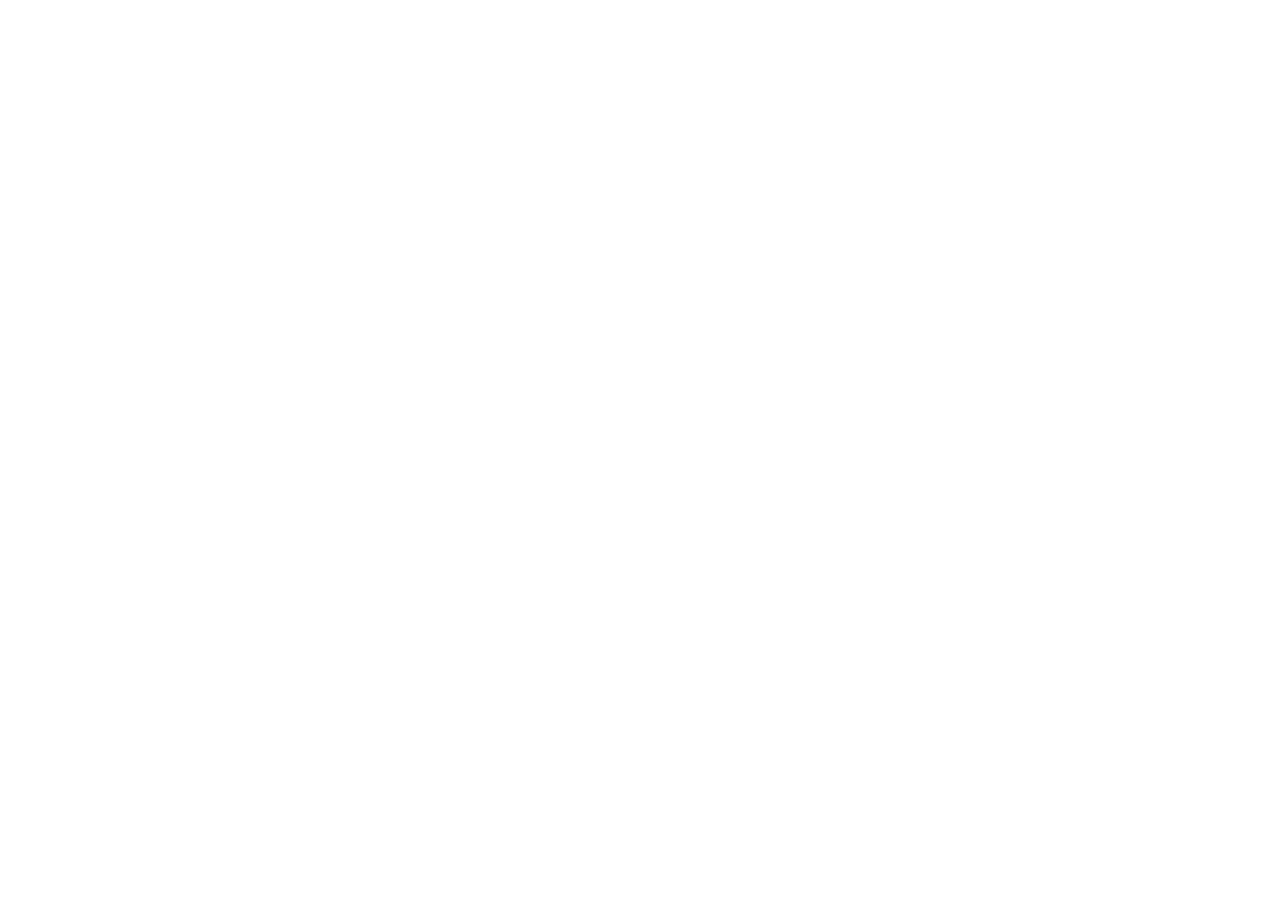
==== CarpetaHenry/index.html @ 395149ab "Estructura de un HTML" ====
<!DOCTYPE html>
<!-- Path: index.html -->
<!--Contenedor padre-->
<html lang="en-es">
<head>
    <meta charset="UTF-8"> <!--Se Agrega para que el navegador pueda leer caracteres especiales-->
        <meta name="description" content="Esta pagina es para la gestion de Propiedad Horizontal"> <!--Se utiliza para el posicionamiento SEO-->
        <meta name="viewport" content="width=device-width, initial-scale=1.0"> <!--Se utiliza para que sea responsive y sea escalable-->
        <meta name="robots" content="Index-follow"> <!--ayuda a que el robot de los navegador nos ayude a buscar nuestra pagina-->
    <title>Document</title>
    <link rel="stylesheet" href="style.css"> <!--Para llamar a nuestro css-->
</head>
<body>
    <header>

    </header>
    <main>

    </main>
    <footer>
        
    </footer>
</body>
</html>
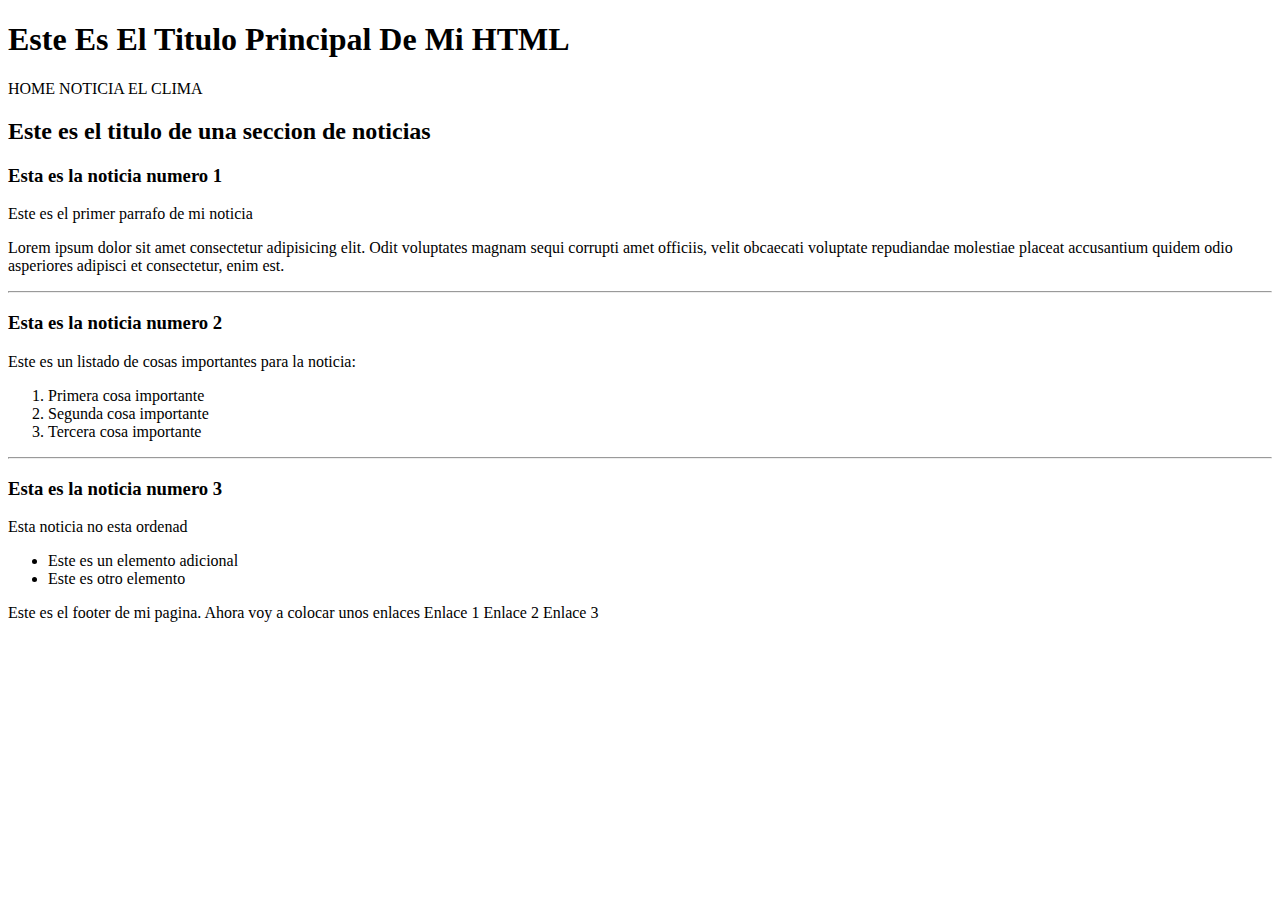
==== commit a0b0b75b: "se agrega contenido y bloque a index.html" ====
--- a/CarpetaHenry/index.html
+++ b/CarpetaHenry/index.html
@@ -9,16 +9,62 @@
         <meta name="robots" content="Index-follow"> <!--ayuda a que el robot de los navegador nos ayude a buscar nuestra pagina-->
     <title>Document</title>
     <link rel="stylesheet" href="style.css"> <!--Para llamar a nuestro css-->
-</head>
+</head> <!--Se utiliza para el encabezado de la pagina-->
 <body>
     <header>
+        <h1>Este Es El Titulo Principal De Mi HTML</h1> <!--Se utiliza para el titulo principal de la pagina-->
 
-    </header>
+        <span>HOME</span>
+        <span>NOTICIA</span>
+        <span>EL CLIMA</span>
+    </header> <!--Se utiliza para el encabezado del cuerpo de la pagina-->
+
     <main>
+        <section>
+            <article>
+                <h2>Este es el titulo de una seccion de noticias</h2>
+                <h3>Esta es la noticia numero 1</h3>
 
+                <div>
+                    <p>Este es el primer parrafo de mi noticia </p>
+                    <p>Lorem ipsum dolor sit amet consectetur adipisicing elit. Odit voluptates magnam sequi corrupti amet officiis, velit obcaecati voluptate repudiandae molestiae placeat accusantium quidem odio asperiores adipisci et consectetur, enim est.</p>
+                </div>
+            </article>
+            
+            <hr> <!--Se utiliza para hacer una linea divisoria-->
+
+            <article>
+                <h3>Esta es la noticia numero 2</h3>
+                <p>Este es un listado de cosas importantes para la noticia:</p>
+
+                <ol>
+                    <li>Primera cosa importante</li>
+                    <li>Segunda cosa importante</li>
+                    <li>Tercera cosa importante</li>
+                </ol>
+            </article>
+            
+            <hr>
+
+            <article>
+                <h3>Esta es la noticia numero 3</h3>
+
+                <p>Esta noticia no esta ordenad</p>
+
+                <ul>
+                    <li>Este es un elemento adicional</li>
+                    <li>Este es otro elemento </li>
+                </ul>
+            </article>
+        </section>
     </main>
+
     <footer>
-        
+        Este es el footer de mi pagina. Ahora voy a colocar unos enlaces
+
+        <span>Enlace 1</span>
+        <span>Enlace 2</span>
+        <span>Enlace 3</span>
     </footer>
 </body>
 </html>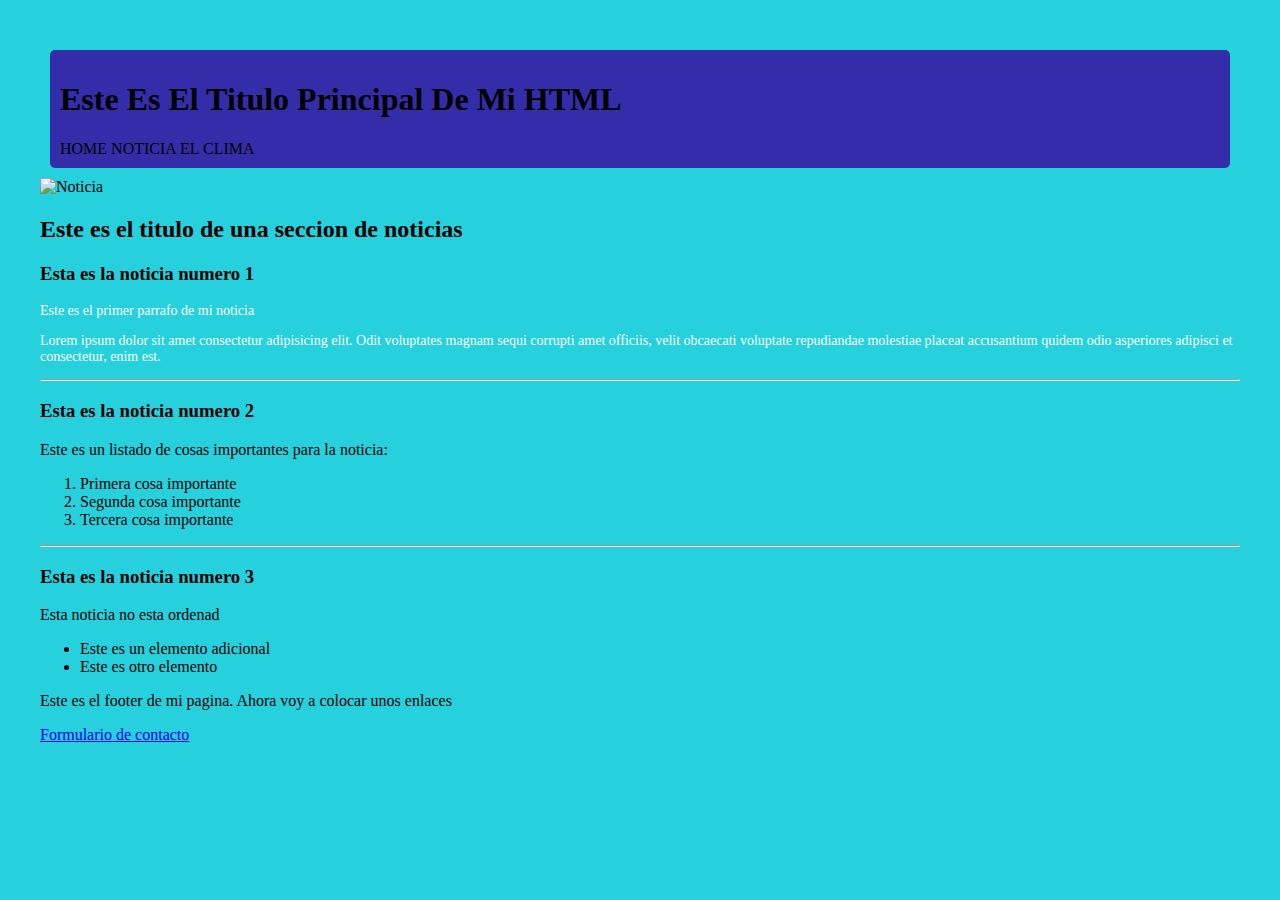
==== commit fcbe241a: "mi pagina personal" ====
--- a/CarpetaHenry/index.html
+++ b/CarpetaHenry/index.html
@@ -8,10 +8,10 @@
         <meta name="viewport" content="width=device-width, initial-scale=1.0"> <!--Se utiliza para que sea responsive y sea escalable-->
         <meta name="robots" content="Index-follow"> <!--ayuda a que el robot de los navegador nos ayude a buscar nuestra pagina-->
     <title>Document</title>
-    <link rel="stylesheet" href="style.css"> <!--Para llamar a nuestro css-->
+    <link rel="stylesheet" type="text/css" href="./style.css"> <!--Para llamar a nuestro css-->
 </head> <!--Se utiliza para el encabezado de la pagina-->
-<body>
-    <header>
+<body class="fondo">
+    <header class="fondo1">
         <h1>Este Es El Titulo Principal De Mi HTML</h1> <!--Se utiliza para el titulo principal de la pagina-->
 
         <span>HOME</span>
@@ -20,12 +20,13 @@
     </header> <!--Se utiliza para el encabezado del cuerpo de la pagina-->
 
     <main>
+        <img src="./img/jhon.jpg" alt="Noticia">
         <section>
             <article>
                 <h2>Este es el titulo de una seccion de noticias</h2>
                 <h3>Esta es la noticia numero 1</h3>
 
-                <div>
+                <div class="miTexto">
                     <p>Este es el primer parrafo de mi noticia </p>
                     <p>Lorem ipsum dolor sit amet consectetur adipisicing elit. Odit voluptates magnam sequi corrupti amet officiis, velit obcaecati voluptate repudiandae molestiae placeat accusantium quidem odio asperiores adipisci et consectetur, enim est.</p>
                 </div>
@@ -60,11 +61,9 @@
     </main>
 
     <footer>
-        Este es el footer de mi pagina. Ahora voy a colocar unos enlaces
+        <p>Este es el footer de mi pagina. Ahora voy a colocar unos enlaces</p>
 
-        <span>Enlace 1</span>
-        <span>Enlace 2</span>
-        <span>Enlace 3</span>
+        <a href="./contactos.html">Formulario de contacto</a>
     </footer>
 </body>
 </html>--- a/CarpetaHenry/style.css
+++ b/CarpetaHenry/style.css
@@ -0,0 +1,22 @@
+body {
+    background-color: rgb(86, 175, 227);
+}
+
+.fondo {
+    background-color: rgb(38, 208, 220);
+    padding: 20px;
+    border-radius: 10px;
+    margin: 20px;
+}
+
+.fondo1 {
+    background-color: rgb(52, 45, 169);
+    padding: 10px;
+    border-radius: 5px;
+    margin: 10px;
+}
+
+.miTexto {
+    color: white;
+    font-size: 14px;
+}